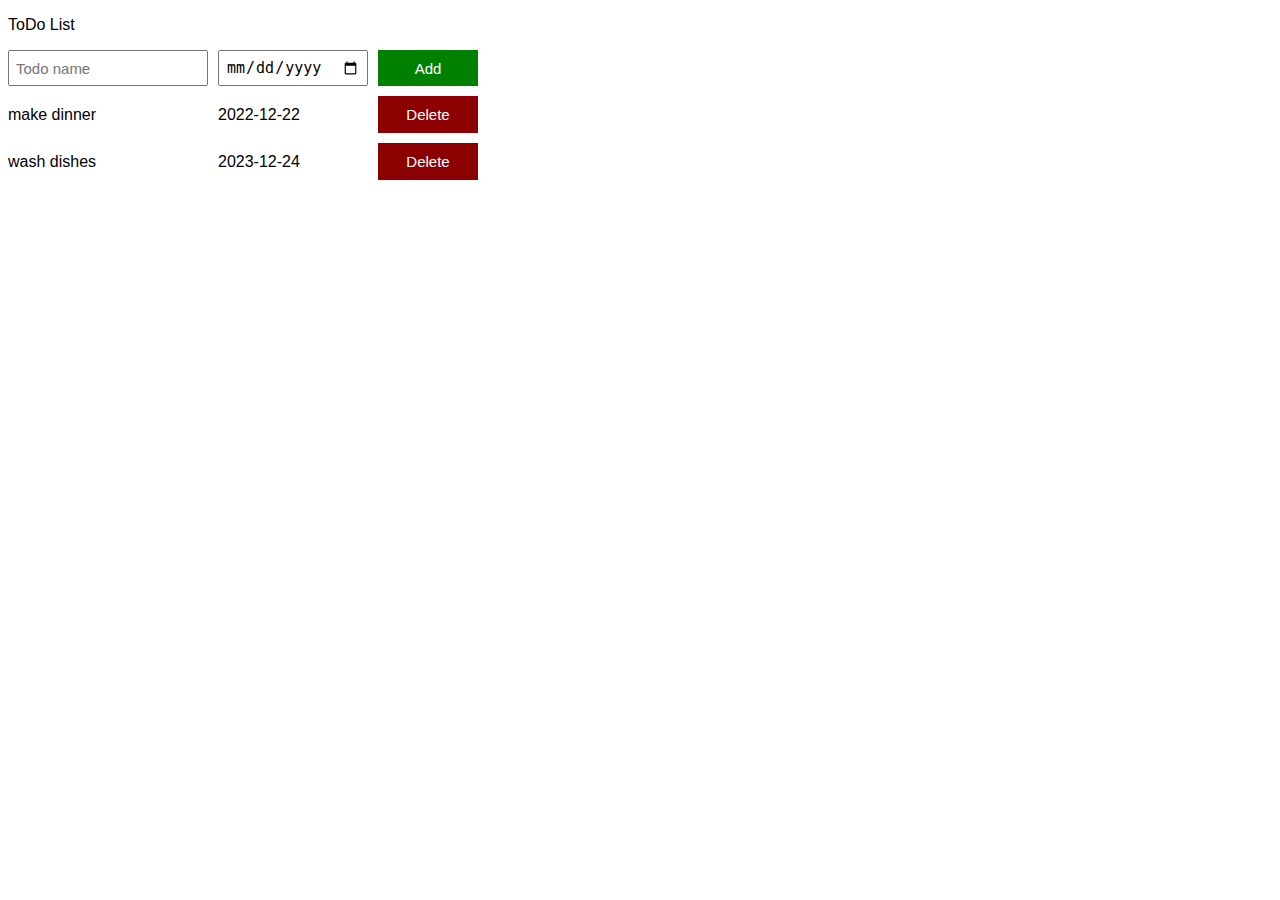
==== todo-list.html @ f18b86c8 "Add files via upload" ====
<!DOCTYPE html>
<html lang="en">
<head>
    <meta charset="UTF-8">
    <meta name="viewport" content="width=device-width, initial-scale=1.0">
    <title>ToDo List</title>
    <link rel="stylesheet" href="css/todo-list.css">
</head>
<body>
    <p>ToDo List</p>

    <div class = "todo-input-grid">
        <input placeholder="Todo name" class = "js-input name-input">
        <input type = "date" class = "js-due-date-input date-input">
        <button class = "add-todo-btn js-add-todo-btn">Add</button>
    </div>

    <div class = "js-todo-list todo-grid"></div>

    <script src = "todo-list.js"></script>
</body>
</html>
---- css/todo-list.css ----
body {
    font-family: Arial;
}

.todo-grid,
.todo-input-grid {
    display: grid;
    grid-template-columns: 200px 150px 100px;
    column-gap: 10px;
    row-gap: 10px;
    align-items: center;
}

.todo-input-grid {
    margin-bottom: 10px;
    align-items: stretch;
}

.name-input, 
.date-input {
    font-size: 15px;
    padding: 6px;
}

.add-todo-btn {
    background-color: green;
    border: none;
    color: white;
    font-size: 15px;
    cursor: pointer;
}

.delete-todo-btn {
    background-color: darkred;
    border: none;
    font-size: 15px;
    color: white;
    cursor: pointer;
    padding-top: 10px;
    padding-bottom: 10px;
}
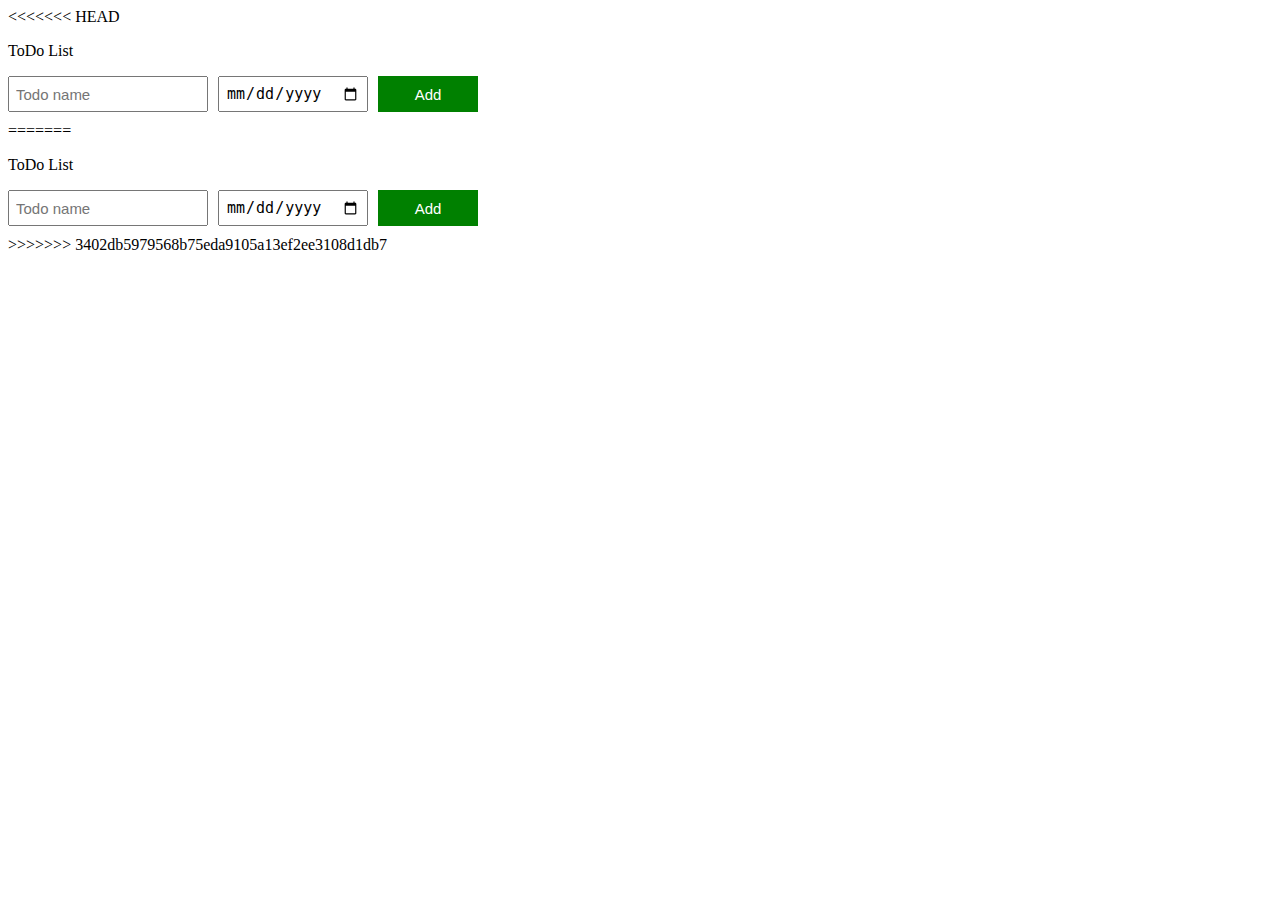
==== commit d4b121d8: "fixed local and remote repo" ====
--- a/todo-list.html
+++ b/todo-list.html
@@ -1,22 +1,46 @@
-<!DOCTYPE html>
-<html lang="en">
-<head>
-    <meta charset="UTF-8">
-    <meta name="viewport" content="width=device-width, initial-scale=1.0">
-    <title>ToDo List</title>
-    <link rel="stylesheet" href="css/todo-list.css">
-</head>
-<body>
-    <p>ToDo List</p>
-
-    <div class = "todo-input-grid">
-        <input placeholder="Todo name" class = "js-input name-input">
-        <input type = "date" class = "js-due-date-input date-input">
-        <button class = "add-todo-btn js-add-todo-btn">Add</button>
-    </div>
-
-    <div class = "js-todo-list todo-grid"></div>
-
-    <script src = "todo-list.js"></script>
-</body>
+<<<<<<< HEAD
+<!DOCTYPE html>
+<html lang="en">
+<head>
+    <meta charset="UTF-8">
+    <meta name="viewport" content="width=device-width, initial-scale=1.0">
+    <title>ToDo List</title>
+    <link rel="stylesheet" href="css/todo-list.css">
+</head>
+<body>
+    <p>ToDo List</p>
+
+    <div class = "todo-input-grid">
+        <input placeholder="Todo name" class = "js-input name-input">
+        <input type = "date" class = "js-due-date-input date-input">
+        <button class = "add-todo-btn js-add-todo-btn">Add</button>
+    </div>
+
+    <div class = "js-todo-list todo-grid"></div>
+
+    <script src = "todo-list.js"></script>
+</body>
+=======
+<!DOCTYPE html>
+<html lang="en">
+<head>
+    <meta charset="UTF-8">
+    <meta name="viewport" content="width=device-width, initial-scale=1.0">
+    <title>ToDo List</title>
+    <link rel="stylesheet" href="css/todo-list.css">
+</head>
+<body>
+    <p>ToDo List</p>
+
+    <div class = "todo-input-grid">
+        <input placeholder="Todo name" class = "js-input name-input">
+        <input type = "date" class = "js-due-date-input date-input">
+        <button class = "add-todo-btn js-add-todo-btn">Add</button>
+    </div>
+
+    <div class = "js-todo-list todo-grid"></div>
+
+    <script src = "todo-list.js"></script>
+</body>
+>>>>>>> 3402db5979568b75eda9105a13ef2ee3108d1db7
 </html>--- a/css/todo-list.css
+++ b/css/todo-list.css
@@ -1,41 +1,84 @@
-body {
-    font-family: Arial;
-}
-
-.todo-grid,
-.todo-input-grid {
-    display: grid;
-    grid-template-columns: 200px 150px 100px;
-    column-gap: 10px;
-    row-gap: 10px;
-    align-items: center;
-}
-
-.todo-input-grid {
-    margin-bottom: 10px;
-    align-items: stretch;
-}
-
-.name-input, 
-.date-input {
-    font-size: 15px;
-    padding: 6px;
-}
-
-.add-todo-btn {
-    background-color: green;
-    border: none;
-    color: white;
-    font-size: 15px;
-    cursor: pointer;
-}
-
-.delete-todo-btn {
-    background-color: darkred;
-    border: none;
-    font-size: 15px;
-    color: white;
-    cursor: pointer;
-    padding-top: 10px;
-    padding-bottom: 10px;
+<<<<<<< HEAD
+body {
+    font-family: Arial;
+}
+
+.todo-grid,
+.todo-input-grid {
+    display: grid;
+    grid-template-columns: 200px 150px 100px;
+    column-gap: 10px;
+    row-gap: 10px;
+    align-items: center;
+}
+
+.todo-input-grid {
+    margin-bottom: 10px;
+    align-items: stretch;
+}
+
+.name-input, 
+.date-input {
+    font-size: 15px;
+    padding: 6px;
+}
+
+.add-todo-btn {
+    background-color: green;
+    border: none;
+    color: white;
+    font-size: 15px;
+    cursor: pointer;
+}
+
+.delete-todo-btn {
+    background-color: darkred;
+    border: none;
+    font-size: 15px;
+    color: white;
+    cursor: pointer;
+    padding-top: 10px;
+    padding-bottom: 10px;
+=======
+body {
+    font-family: Arial;
+}
+
+.todo-grid,
+.todo-input-grid {
+    display: grid;
+    grid-template-columns: 200px 150px 100px;
+    column-gap: 10px;
+    row-gap: 10px;
+    align-items: center;
+}
+
+.todo-input-grid {
+    margin-bottom: 10px;
+    align-items: stretch;
+}
+
+.name-input, 
+.date-input {
+    font-size: 15px;
+    padding: 6px;
+}
+
+.add-todo-btn {
+    background-color: green;
+    border: none;
+    color: white;
+    font-size: 15px;
+    cursor: pointer;
+}
+
+.delete-todo-btn {
+    background-color: darkred;
+    border: none;
+    font-size: 15px;
+    color: white;
+    cursor: pointer;
+    padding-top: 10px;
+    padding-bottom: 10px;
+>>>>>>> 3402db5979568b75eda9105a13ef2ee3108d1db7
 }--- a/css/todo-list.css
+++ b/css/todo-list.css
@@ -1,41 +1,84 @@
-body {
-    font-family: Arial;
-}
-
-.todo-grid,
-.todo-input-grid {
-    display: grid;
-    grid-template-columns: 200px 150px 100px;
-    column-gap: 10px;
-    row-gap: 10px;
-    align-items: center;
-}
-
-.todo-input-grid {
-    margin-bottom: 10px;
-    align-items: stretch;
-}
-
-.name-input, 
-.date-input {
-    font-size: 15px;
-    padding: 6px;
-}
-
-.add-todo-btn {
-    background-color: green;
-    border: none;
-    color: white;
-    font-size: 15px;
-    cursor: pointer;
-}
-
-.delete-todo-btn {
-    background-color: darkred;
-    border: none;
-    font-size: 15px;
-    color: white;
-    cursor: pointer;
-    padding-top: 10px;
-    padding-bottom: 10px;
+<<<<<<< HEAD
+body {
+    font-family: Arial;
+}
+
+.todo-grid,
+.todo-input-grid {
+    display: grid;
+    grid-template-columns: 200px 150px 100px;
+    column-gap: 10px;
+    row-gap: 10px;
+    align-items: center;
+}
+
+.todo-input-grid {
+    margin-bottom: 10px;
+    align-items: stretch;
+}
+
+.name-input, 
+.date-input {
+    font-size: 15px;
+    padding: 6px;
+}
+
+.add-todo-btn {
+    background-color: green;
+    border: none;
+    color: white;
+    font-size: 15px;
+    cursor: pointer;
+}
+
+.delete-todo-btn {
+    background-color: darkred;
+    border: none;
+    font-size: 15px;
+    color: white;
+    cursor: pointer;
+    padding-top: 10px;
+    padding-bottom: 10px;
+=======
+body {
+    font-family: Arial;
+}
+
+.todo-grid,
+.todo-input-grid {
+    display: grid;
+    grid-template-columns: 200px 150px 100px;
+    column-gap: 10px;
+    row-gap: 10px;
+    align-items: center;
+}
+
+.todo-input-grid {
+    margin-bottom: 10px;
+    align-items: stretch;
+}
+
+.name-input, 
+.date-input {
+    font-size: 15px;
+    padding: 6px;
+}
+
+.add-todo-btn {
+    background-color: green;
+    border: none;
+    color: white;
+    font-size: 15px;
+    cursor: pointer;
+}
+
+.delete-todo-btn {
+    background-color: darkred;
+    border: none;
+    font-size: 15px;
+    color: white;
+    cursor: pointer;
+    padding-top: 10px;
+    padding-bottom: 10px;
+>>>>>>> 3402db5979568b75eda9105a13ef2ee3108d1db7
 }